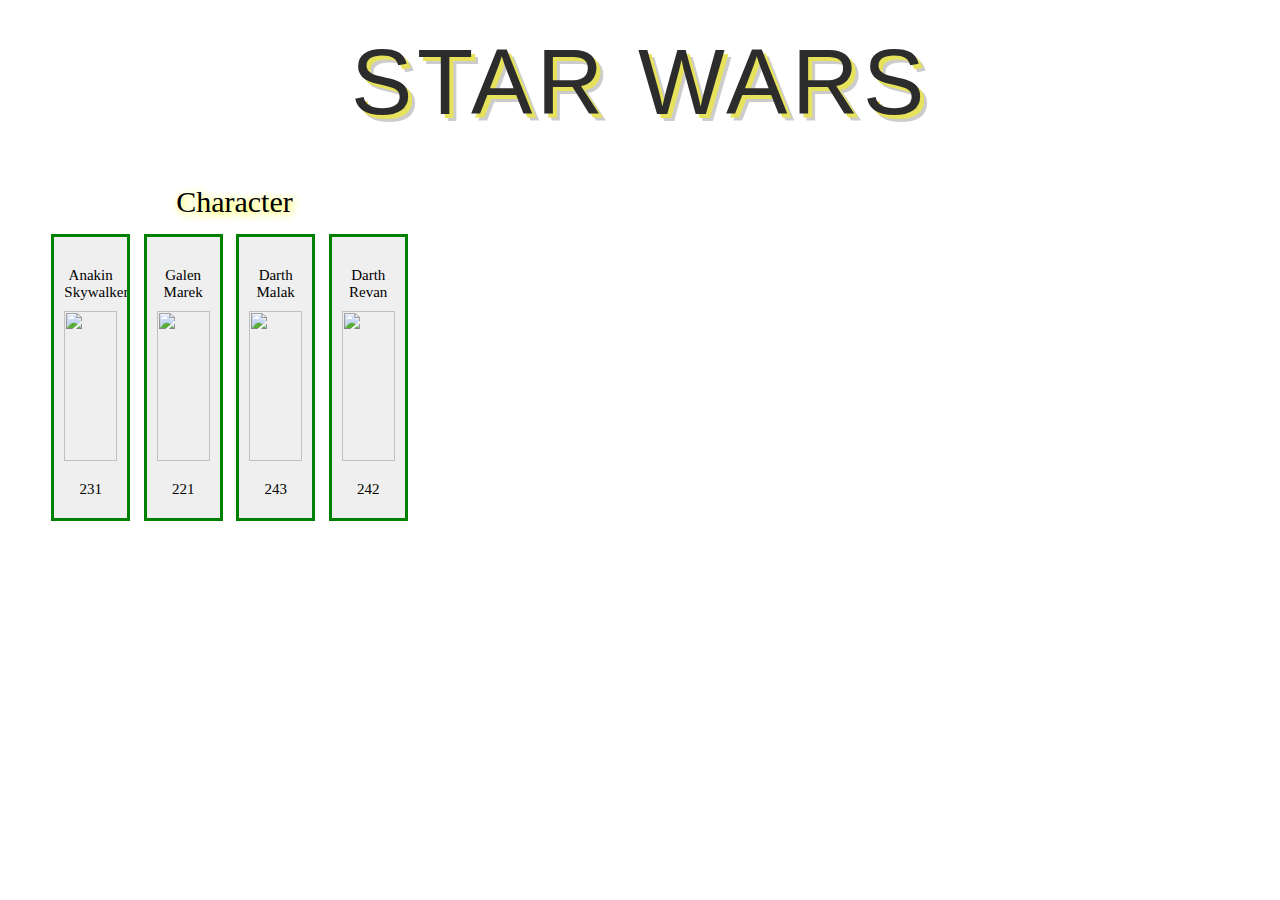
==== gamePage.html @ 846f150d "Pre-Final Fixes" ====
<!--Author: Alfredo Rodriguez-->
<!--File: gamePage.html-->
<!--Date: 7/8/2017-->

<!DOCTYPE html>
<html lang="en">
<head>
    <meta charset="UTF-8">
    <meta name="viewport" content="width=device=width,initial-scale=1, maximum-scale=1 ,user-scalable=no">
    <meta name="author" content="Alfredo Rodriguez">
    <title>Star Wars RPG</title>

    <!--Scripts-->
    <script src="https://ajax.googleapis.com/ajax/libs/jquery/3.2.1/jquery.min.js"></script>

    <script type="text/javascript" src="assets/js/script.js"></script>

    <!-- Latest compiled and minified CSS -->
    <link rel="stylesheet" href="https://maxcdn.bootstrapcdn.com/bootstrap/3.3.7/css/bootstrap.min.css"
          integrity="sha384-BVYiiSIFeK1dGmJRAkycuHAHRg32OmUcww7on3RYdg4Va+PmSTsz/K68vbdEjh4u" crossorigin="anonymous">


    <link rel="stylesheet" type="text/css" href="assets/css/reset.css">

    <link rel="stylesheet" type="text/css" href="assets/css/style.css">


</head>
<body>

<audio src="assets/sounds/anakinVoice.mp3" id="anakinVoice"></audio>
<audio src="assets/sounds/darthMalakVoice.mp3" id="malakVoice"></audio>
<audio src="assets/sounds/galenVoice.mp3" id="galenVoice"></audio>
<audio src="assets/sounds/revanVoice.mp3" id="revanVoice"></audio>
<audio src="assets/sounds/starwarsBackgroundMusic.mp3" id="backgroundMusic"></audio>


<div class="container-fluid">


    <div class="row">

        <div class="col-lg-12">

            <h1 id="title"> Star Wars </h1>

        </div>

    </div>

    <div class="row">

    <div class="row" id="rowLeft">

        <div class="row">

            <h1>Character</h1>

            <div class="col-md-6" id="characterSelection">

                <button class="characters" id="Anakin-1">

                    <h2 id="anakinName">Anakin Skywalker</h2>

                    <img src="assets/images/anakinSkywalker.jpg" class="images">

                    <div class="anakinHP"></div>

                </button>

                <button class="characters" id="Galen-1">

                    <h2 id="galenName">Galen Marek</h2>

                    <img src="assets/images/galenMarek.jpg" class="images">

                    <div class="galenHP"></div>

                </button>

                <button class="characters" id="Malak-1">

                    <h2 id="malekName">Darth Malak</h2>

                    <img src="assets/images/darthMalak.jpg" class="images">

                    <div class="malakHP"></div>

                </button>

                <button class="characters" id="Revan-1">

                    <h2 id="revanName">Darth Revan</h2>

                    <img src="assets/images/darthRevan.jpg" class="images">

                    <div class="revanHP"></div>

                </button>

            </div>

        </div>


        <div class="row">

            <h1 id="enemyHeader">Enemies</h1>

            <div class="col-md-6" id="enemySelection">

                <button class="enemies" id="Anakin-2">

                    <h2>Anakin Skywalker</h2>

                    <img src="assets/images/anakinSkywalker.jpg" class="images">

                    <div class="anakin-2-HP"></div>

                </button>

                <button class="enemies" id="Galen-2">

                    <h2>Galen Marek</h2>

                    <img src="assets/images/galenMarek.jpg" class="images">

                    <div class="galen-2-HP"></div>

                </button>

                <button class="enemies" id="Malak-2">

                    <h2>Darth Malak</h2>

                    <img src="assets/images/darthMalak.jpg" class="images">

                    <div class="malak-2-HP"></div>

                </button>

                <button class="enemies" id="Revan-2">

                    <h2>Darth Revan</h2>

                    <img src="assets/images/darthRevan.jpg" class="images">

                    <div class="revan-2-HP"></div>

                </button>

            </div>

        </div>

        <div class="row">

            <div class="col-md-6" id="playButtons">

                <a href="#" class="button black" id="attack">Attack</a>

                <a href="#" class="button purple" id="force">Force Attack</a>

                <a href="#" class="button dsgnmoo" id="enrage">Enrage</a>

            </div>

        </div>


        <div class="row">

            <h1 id="defenderHeader">Defender</h1>

            <div class="col-md-6" id="fightStage">

                <button class="enemies" id="Anakin-3">

                    <h2>Anakin Skywalker</h2>

                    <img src="assets/images/anakinSkywalker.jpg" class="images">

                    <div class="anakin-2-HP"></div>

                </button>

                <button class="enemies" id="Galen-3" onmouseover=>

                    <h2>Galen Marek</h2>

                    <img src="assets/images/galenMarek.jpg" class="images">

                    <div class="galen-2-HP"></div>

                </button>

                <button class="enemies" id="Malak-3">

                    <h2>Darth Malak</h2>

                    <img src="assets/images/darthMalak.jpg" class="images">

                    <div class="malak-2-HP"></div>

                </button>

                <button class="enemies" id="Revan-3">

                    <h2>Darth Revan</h2>

                    <img src="assets/images/darthRevan.jpg" class="images">

                    <div class="revan-2-HP"></div>

                </button>

            </div>

        </div>


        <div class="row">

            <div class="col-md-6" id="resetStage">

                <a href="#" class="button rss" id="resetGame">Reset Game</a>

                <a href="index.html" class="button yahoo" id="crawlSequence">Crawl Sequence</a>

            </div>

        </div>

    </div>

    <div class="row" id="rowRight">

        <div class="col-md-6" id="textBox">

            <div id="gameStatus">

                <h1>BABABABBABABA</h1>

            </div>

        </div>

    </div>

    </div>

</div>

</body>
</html>
---- assets/css/style.css ----
/*
    Global Page Settings
 */

body
{
    background: url("../images/starWarsbg.jpg");
}


#characterSelection, #enemySelection, #fightStage, #playButtons,
#resetStage, #textBox
{
    text-align: center;

    margin: 1% 10% 1% 10%;

    width: 80%;
}

#rowLeft
{
    float: left;
}

#rowRight
{
    float: right;
}

h1
{
    text-align: center;

    color: #000000;

    font: 30px Arial Bold;

    text-shadow: 2px 2px 8px yellow;
}

h2
{
    font: 15px Arial bold;

    color: black;

}

/*
title box
*/

.col-lg-12
{
    margin: 0;
    padding: 0;
}

#title {
    margin: 10px;

    font-family: "Avant Garde", Avantgarde, "Century Gothic", CenturyGothic, "AppleGothic", sans-serif;
    font-size: 92px;
    padding: 20px 50px;
    text-align: center;
    text-transform: uppercase;
    text-rendering: optimizeLegibility;

    color: #2c2c2c;
    letter-spacing: .05em;
    text-shadow: 4px 4px 0px #e6e25b, 7px 7px 0px rgba(0, 0, 0, 0.2);
}

/*
Character Selection box
 */

button
{
    padding: 10px;

    margin-right: 10px;
}

.images
{
    height: 150px;
    width: 100%;
}

.characters
{
    border: solid 3px green;

    height: 20%;
    width: 20%;

    overflow: hidden;
}

/*Enemy Selection boxes*/

.enemies
{
    background: darkred;

    border: solid 3px black;

    height: 20%;
    width: 20%;

    overflow: hidden;
}

/*Game Buttons*/


a.button::before {
    -webkit-border-radius: 3px;
    -moz-border-radius: 3px;
    -webkit-box-shadow: #959595 0 2px 5px;
    -moz-box-shadow: #959595 0 2px 5px;
    border-radius: 3px;
    box-shadow: #959595 0 2px 5px;
    content: "";
    display: block;
    height: 100%;
    left: 0;
    padding: 2px 0 0;
    position: absolute;
    top: 0;
    width: 100%; }

a.button:active::before { padding: 1px 0 0; }

/**
 * Grey
 */
a.button {
    -moz-box-shadow: inset 0 0 0 1px #63ad0d;
    -webkit-box-shadow: inset 0 0 0 1px #63ad0d;
    -moz-border-radius: 3px;
    -webkit-border-radius: 3px;
    background: #eee;
    background: -webkit-gradient(linear, 0 0, 0 bottom, from(#eee), to(#e2e2e2));
    background: -moz-linear-gradient(#eee, #e2e2e2);
    background: linear-gradient(#eee, #e2e2e2);
    border: solid 1px #d0d0d0;
    border-bottom: solid 3px #b2b1b1;
    border-radius: 3px;
    box-shadow: inset 0 0 0 1px #f5f5f5;
    color: #555;
    display: inline-block;
    font: bold 12px Arial, Helvetica, Clean, sans-serif;
    margin: 0 25px 25px 0;
    padding: 10px 20px;
    position: relative;
    text-align: center;
    text-decoration: none;
    text-shadow: 0 1px 0 #fafafa; }

a.button:hover {
    background: #e4e4e4;
    background: -webkit-gradient(linear, 0 0, 0 bottom, from(#e4e4e4), to(#ededed));
    background: -moz-linear-gradient(#e4e4e4, #ededed);
    background: linear-gradient(#e4e4e4, #ededed);
    border: solid 1px #c2c2c2;
    border-bottom: solid 3px #b2b1b1;
    box-shadow: inset 0 0 0 1px #efefef; }

a.button:active {
    background: #dfdfdf;
    background: -webkit-gradient(linear, 0 0, 0 bottom, from(#dfdfdf), to(#e3e3e3));
    background: -moz-linear-gradient(#dfdfdf, #e3e3e3);
    background: linear-gradient(#dfdfdf, #e3e3e3);
    border: solid 1px #959595;
    box-shadow: inset 0 10px 15px 0 #c4c4c4;
    top:2px;}


/**
 * Black
 */
a.button.black {
    background: #656565;
    background: -webkit-gradient(linear, 0 0, 0 bottom, from(#656565), to(#444));
    background: -moz-linear-gradient(#656565, #444);
    background: linear-gradient(#656565, #444);
    border: solid 1px #535353;
    border-bottom: solid 3px #414141;
    box-shadow: inset 0 0 0 1px #939393;
    color: #fff;
    text-shadow: 0 1px 0 #2f2f2f; }

a.button.black:hover {
    background: #4c4c4c;
    background: -webkit-gradient(linear, 0 0, 0 bottom, from(#4c4c4c), to(#565656));
    background: -moz-linear-gradient(#4c4c4c, #565656);
    background: linear-gradient(#4c4c4c, #565656);
    border: solid 1px #464646;
    border-bottom: solid 3px #414141;
    box-shadow: inset 0 0 0 1px #818181; }

a.button.black:active {
    background: #474747;
    background: -webkit-gradient(linear, 0 0, 0 bottom, from(#474747), to(#444));
    background: -moz-linear-gradient(#474747, #444);
    background: linear-gradient(#474747, #444);
    border: solid 1px #2f2f2f;
    box-shadow: inset 0 10px 15px 0 #3e3e3e; }

/**
 * Purple
 */
a.button.purple {
    background: #e8c4e4;
    background: -webkit-gradient(linear, 0 0, 0 bottom, from(#e8c4e4), to(#d698d0));
    background: -moz-linear-gradient(#e8c4e4, #d698d0);
    background: linear-gradient(#e8c4e4, #d698d0);
    border: solid 1px #da9fd4;
    border-bottom: solid 3px #946890;
    box-shadow: inset 0 0 0 1px #f2dcef;
    color: #7b5777;
    text-shadow: 0 1px 0 #eacae6; }

a.button.purple:hover {
    background: #daa2d4;
    background: -webkit-gradient(linear, 0 0, 0 bottom, from(#daa2d4), to(#e0b1db));
    background: -moz-linear-gradient(#daa2d4, #e0b1db);
    background: linear-gradient(#daa2d4, #e0b1db);
    border: solid 1px #ca91c4;
    border-bottom: solid 3px #946890;
    box-shadow: inset 0 0 0 1px #e9c7e6; }

a.button.purple:active {
    background: #d49ace;
    background: -webkit-gradient(linear, 0 0, 0 bottom, from(#d49ace), to(#cc94c6));
    background: -moz-linear-gradient(#d49ace, #cc94c6);
    background: linear-gradient(#d49ace, #cc94c6);
    border: solid 1px #8e678a;
    box-shadow: inset 0 10px 15px 0 #ba87b5; }

/**
 * Designmoo - Special Edition
 */
a.button.dsgnmoo {
    background: #f97779;
    background: -webkit-gradient(linear, 0 0, 0 bottom, from(#f97779), to(#ce2424));
    background: -moz-linear-gradient(#f97779, #ce2424);
    background: linear-gradient(#f97779, #ce2424);
    border: solid 1px #be2424;
    border-bottom: solid 3px #bd2524;
    box-shadow: inset 0 0 0 1px #e67e7b;
    color: #fff;
    text-shadow: 0 1px 0 #bd2524; }

a.button.dsgnmoo:hover {
    background: #ce2424;
    background: -webkit-gradient(linear, 0 0, 0 bottom, from(#ce2424), to(#f97779));
    background: -moz-linear-gradient(#ce2424, #f97779);
    background: linear-gradient(#ce2424, #f97779);
    border: solid 1px #be2424;
    border-bottom: solid 3px #bd2524;
    box-shadow: inset 0 0 0 1px #e67e7b; }

a.button.dsgnmoo:active {
    background: #ce2424;
    background: -webkit-gradient(linear, 0 0, 0 bottom, from(#ce2424), to(#f97779));
    background: -moz-linear-gradient(#ce2424, #f97779);
    background: linear-gradient(#ce2424, #f97779);
    border: solid 1px #be2424;
    box-shadow: inset 0 10px 15px 0 #bd2524; }

/**
 * RSS Feed - Special Edition
 */
a.button.rss {
    background: #f6c696;
    background: -webkit-gradient(linear, 0 0, 0 bottom, from(#f6c696), to(#e9893d));
    background: -moz-linear-gradient(#f6c696, #e9893d);
    background: linear-gradient(#f6c696, #e9893d);
    border: solid 1px #a1681b;
    border-bottom: solid 3px #a1671d;
    box-shadow: inset 0 0 0 1px #f1bb8f;
    color: #fff;
    text-shadow: 0 1px 0 #a1671d; }

a.button.rss:hover {
    background: #e9893d;
    background: -webkit-gradient(linear, 0 0, 0 bottom, from(#e9893d), to(#f6c696));
    background: -moz-linear-gradient(#e9893d, #f6c696);
    background: linear-gradient(#e9893d, #f6c696);
    border: solid 1px #a1681b;
    border-bottom: solid 3px #a1671d;
    box-shadow: inset 0 0 0 1px #f1bb8f; }

a.button.rss:active {
    background: #e9893d;
    background: -webkit-gradient(linear, 0 0, 0 bottom, from(#e9893d), to(#f6c696));
    background: -moz-linear-gradient(#e9893d, #f6c696);
    background: linear-gradient(#e9893d, #f6c696);
    border: solid 1px #a1681b;
    box-shadow: inset 0 10px 15px 0 #a1671d; }

/**
 * Yahoo - Special Edition
 */
a.button.yahoo {
    background: #be95b7;
    background: -webkit-gradient(linear, 0 0, 0 bottom, from(#be95b7), to(#5f396a));
    background: -moz-linear-gradient(#be95b7, #5f396a);
    background: linear-gradient(#be95b7, #5f396a);
    border: solid 1px #4b2a55;
    border-bottom: solid 3px #4d2955;
    box-shadow: inset 0 0 0 1px #9c83a1;
    color: #fff;
    text-shadow: 0 1px 0 #4d2955; }

a.button.yahoo:hover {
    background: #5f396a;
    background: -webkit-gradient(linear, 0 0, 0 bottom, from(#5f396a), to(#be95b7));
    background: -moz-linear-gradient(#5f396a, #be95b7);
    background: linear-gradient(#5f396a, #be95b7);
    border: solid 1px #4b2a55;
    border-bottom: solid 3px #4d2955;
    box-shadow: inset 0 0 0 1px #9c83a1; }

a.button.yahoo:active {
    background: #5f396a;
    background: -webkit-gradient(linear, 0 0, 0 bottom, from(#5f396a), to(#be95b7));
    background: -moz-linear-gradient(#5f396a, #be95b7);
    background: linear-gradient(#5f396a, #be95b7);
    border: solid 1px #4b2a55;
    box-shadow: inset 0 10px 15px 0 #4d2955; }
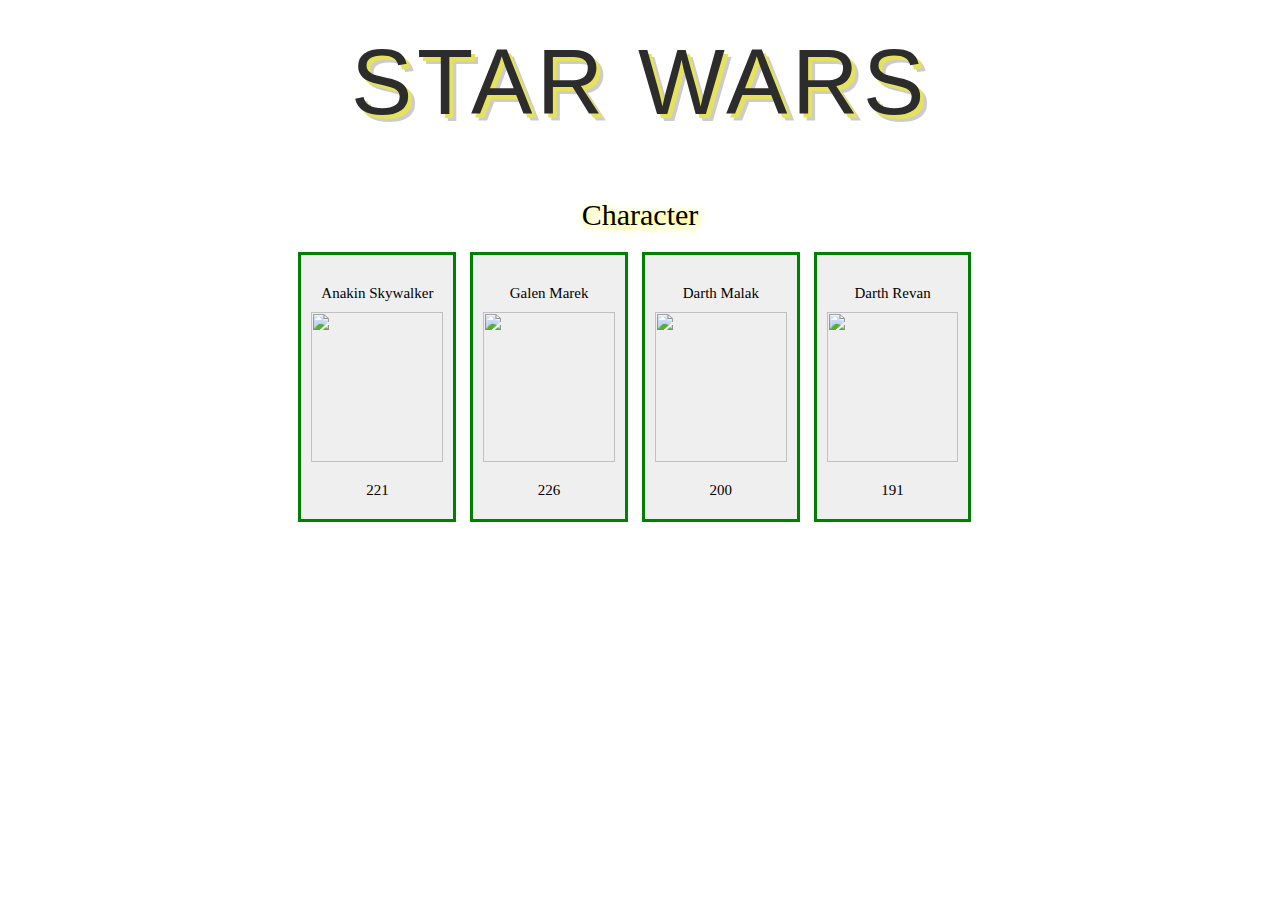
==== commit 3da10e1c: "Final Touches" ====
--- a/gamePage.html
+++ b/gamePage.html
@@ -37,7 +37,6 @@
 
 <div class="container-fluid">
 
-
     <div class="row">
 
         <div class="col-lg-12">
@@ -48,206 +47,224 @@
 
     </div>
 
-    <div class="row">
-
-    <div class="row" id="rowLeft">
-
-        <div class="row">
-
-            <h1>Character</h1>
-
-            <div class="col-md-6" id="characterSelection">
-
-                <button class="characters" id="Anakin-1">
-
-                    <h2 id="anakinName">Anakin Skywalker</h2>
-
-                    <img src="assets/images/anakinSkywalker.jpg" class="images">
-
-                    <div class="anakinHP"></div>
-
-                </button>
-
-                <button class="characters" id="Galen-1">
-
-                    <h2 id="galenName">Galen Marek</h2>
-
-                    <img src="assets/images/galenMarek.jpg" class="images">
-
-                    <div class="galenHP"></div>
-
-                </button>
-
-                <button class="characters" id="Malak-1">
-
-                    <h2 id="malekName">Darth Malak</h2>
-
-                    <img src="assets/images/darthMalak.jpg" class="images">
-
-                    <div class="malakHP"></div>
-
-                </button>
-
-                <button class="characters" id="Revan-1">
-
-                    <h2 id="revanName">Darth Revan</h2>
-
-                    <img src="assets/images/darthRevan.jpg" class="images">
-
-                    <div class="revanHP"></div>
-
-                </button>
+
+    <div class="row row-offcanvas row-offcanvas-right">
+
+        <div class="col-6 col-md-9">
+
+            <div class="row">
+
+                <h1>Character</h1>
+
+                <div class="col-md-6" id="characterSelection">
+
+                    <button class="characters" id="Anakin-1">
+
+                        <h2 id="anakinName">Anakin Skywalker</h2>
+
+                        <img src="assets/images/anakinSkywalker.jpg" class="images">
+
+                        <div class="anakinHP"></div>
+
+                    </button>
+
+                    <button class="characters" id="Galen-1">
+
+                        <h2 id="galenName">Galen Marek</h2>
+
+                        <img src="assets/images/galenMarek.jpg" class="images">
+
+                        <div class="galenHP"></div>
+
+                    </button>
+
+                    <button class="characters" id="Malak-1">
+
+                        <h2 id="malekName">Darth Malak</h2>
+
+                        <img src="assets/images/darthMalak.jpg" class="images">
+
+                        <div class="malakHP"></div>
+
+                    </button>
+
+                    <button class="characters" id="Revan-1">
+
+                        <h2 id="revanName">Darth Revan</h2>
+
+                        <img src="assets/images/darthRevan.jpg" class="images">
+
+                        <div class="revanHP"></div>
+
+                    </button>
+
+                </div>
+
+            </div>
+
+
+            <div class="row">
+
+                <h1 id="enemyHeader">Enemies</h1>
+
+                <div class="col-md-6" id="enemySelection">
+
+                    <button class="enemies" id="Anakin-2">
+
+                        <h2>Anakin Skywalker</h2>
+
+                        <img src="assets/images/anakinSkywalker.jpg" class="images">
+
+                        <div class="anakin-2-HP"></div>
+
+                    </button>
+
+                    <button class="enemies" id="Galen-2">
+
+                        <h2>Galen Marek</h2>
+
+                        <img src="assets/images/galenMarek.jpg" class="images">
+
+                        <div class="galen-2-HP"></div>
+
+                    </button>
+
+                    <button class="enemies" id="Malak-2">
+
+                        <h2>Darth Malak</h2>
+
+                        <img src="assets/images/darthMalak.jpg" class="images">
+
+                        <div class="malak-2-HP"></div>
+
+                    </button>
+
+                    <button class="enemies" id="Revan-2">
+
+                        <h2>Darth Revan</h2>
+
+                        <img src="assets/images/darthRevan.jpg" class="images">
+
+                        <div class="revan-2-HP"></div>
+
+                    </button>
+
+                </div>
+
+            </div>
+
+            <div class="row">
+
+                <div class="col-md-6" id="playButtons">
+
+                    <a href="#" class="button black" id="attack">Attack</a>
+
+                    <a href="#" class="button purple" id="force">Force Attack</a>
+
+                    <a href="#" class="button dsgnmoo" id="enrage">Enrage</a>
+
+                </div>
+
+            </div>
+
+
+            <div class="row">
+
+                <h1 id="defenderHeader">Defender</h1>
+
+                <div class="col-md-6" id="fightStage">
+
+                    <button class="enemies" id="Anakin-3">
+
+                        <h2>Anakin Skywalker</h2>
+
+                        <img src="assets/images/anakinSkywalker.jpg" class="images">
+
+                        <div class="anakin-2-HP"></div>
+
+                    </button>
+
+                    <button class="enemies" id="Galen-3" onmouseover=>
+
+                        <h2>Galen Marek</h2>
+
+                        <img src="assets/images/galenMarek.jpg" class="images">
+
+                        <div class="galen-2-HP"></div>
+
+                    </button>
+
+                    <button class="enemies" id="Malak-3">
+
+                        <h2>Darth Malak</h2>
+
+                        <img src="assets/images/darthMalak.jpg" class="images">
+
+                        <div class="malak-2-HP"></div>
+
+                    </button>
+
+                    <button class="enemies" id="Revan-3">
+
+                        <h2>Darth Revan</h2>
+
+                        <img src="assets/images/darthRevan.jpg" class="images">
+
+                        <div class="revan-2-HP"></div>
+
+                    </button>
+
+                </div>
+
+            </div>
+
+
+            <div class="row">
+
+                <div class="col-md-6" id="resetStage">
+
+                    <a href="#" class="button rss" id="resetGame">Reset Game</a>
+
+                    <a href="index.html" class="button yahoo" id="crawlSequence">Crawl Sequence</a>
+
+                </div>
 
             </div>
 
         </div>
 
-
-        <div class="row">
-
-            <h1 id="enemyHeader">Enemies</h1>
-
-            <div class="col-md-6" id="enemySelection">
-
-                <button class="enemies" id="Anakin-2">
-
-                    <h2>Anakin Skywalker</h2>
-
-                    <img src="assets/images/anakinSkywalker.jpg" class="images">
-
-                    <div class="anakin-2-HP"></div>
-
-                </button>
-
-                <button class="enemies" id="Galen-2">
-
-                    <h2>Galen Marek</h2>
-
-                    <img src="assets/images/galenMarek.jpg" class="images">
-
-                    <div class="galen-2-HP"></div>
-
-                </button>
-
-                <button class="enemies" id="Malak-2">
-
-                    <h2>Darth Malak</h2>
-
-                    <img src="assets/images/darthMalak.jpg" class="images">
-
-                    <div class="malak-2-HP"></div>
-
-                </button>
-
-                <button class="enemies" id="Revan-2">
-
-                    <h2>Darth Revan</h2>
-
-                    <img src="assets/images/darthRevan.jpg" class="images">
-
-                    <div class="revan-2-HP"></div>
-
-                </button>
-
-            </div>
+        <div class="col-6 col-md-3 sidebar-offcanvas" id="sidebar">
+
+            <div id="character">
+
+                <h1 id="characterName"></h1>
+
+                <h1>Character Health: <span id="characterHealth"></span></h1>
+
+                <h1>Attack Power: <span id="AP"></span></h1>
+
+            </div>
+
+            <div id="textBox">
+
+
+            </div>
+
+            <div id="enemy">
+
+                <h1 id="enemyName"></h1>
+
+                <h1>Character Health: <span id="enemyHealth"></span></h1>
+
+            </div>
+
 
         </div>
 
-        <div class="row">
-
-            <div class="col-md-6" id="playButtons">
-
-                <a href="#" class="button black" id="attack">Attack</a>
-
-                <a href="#" class="button purple" id="force">Force Attack</a>
-
-                <a href="#" class="button dsgnmoo" id="enrage">Enrage</a>
-
-            </div>
-
-        </div>
-
-
-        <div class="row">
-
-            <h1 id="defenderHeader">Defender</h1>
-
-            <div class="col-md-6" id="fightStage">
-
-                <button class="enemies" id="Anakin-3">
-
-                    <h2>Anakin Skywalker</h2>
-
-                    <img src="assets/images/anakinSkywalker.jpg" class="images">
-
-                    <div class="anakin-2-HP"></div>
-
-                </button>
-
-                <button class="enemies" id="Galen-3" onmouseover=>
-
-                    <h2>Galen Marek</h2>
-
-                    <img src="assets/images/galenMarek.jpg" class="images">
-
-                    <div class="galen-2-HP"></div>
-
-                </button>
-
-                <button class="enemies" id="Malak-3">
-
-                    <h2>Darth Malak</h2>
-
-                    <img src="assets/images/darthMalak.jpg" class="images">
-
-                    <div class="malak-2-HP"></div>
-
-                </button>
-
-                <button class="enemies" id="Revan-3">
-
-                    <h2>Darth Revan</h2>
-
-                    <img src="assets/images/darthRevan.jpg" class="images">
-
-                    <div class="revan-2-HP"></div>
-
-                </button>
-
-            </div>
-
-        </div>
-
-
-        <div class="row">
-
-            <div class="col-md-6" id="resetStage">
-
-                <a href="#" class="button rss" id="resetGame">Reset Game</a>
-
-                <a href="index.html" class="button yahoo" id="crawlSequence">Crawl Sequence</a>
-
-            </div>
-
-        </div>
-
     </div>
 
-    <div class="row" id="rowRight">
-
-        <div class="col-md-6" id="textBox">
-
-            <div id="gameStatus">
-
-                <h1>BABABABBABABA</h1>
-
-            </div>
-
-        </div>
-
-    </div>
-
-    </div>
+</div>
+
 
 </div>
 
--- a/assets/css/style.css
+++ b/assets/css/style.css
@@ -9,24 +9,29 @@
 
 
 #characterSelection, #enemySelection, #fightStage, #playButtons,
-#resetStage, #textBox
+#resetStage, .col-md-9
 {
     text-align: center;
 
     margin: 1% 10% 1% 10%;
 
     width: 80%;
-}
-
-#rowLeft
-{
-    float: left;
-}
-
-#rowRight
-{
-    float: right;
-}
+
+    z-index: 0;
+}
+
+#sidebar
+{
+    z-index: 2;
+
+    position: absolute;
+
+    top: 25%;
+    right: 24%;
+
+    overflow: hidden;
+}
+
 
 h1
 {
@@ -334,4 +339,11 @@
     border: solid 1px #4b2a55;
     box-shadow: inset 0 10px 15px 0 #4d2955; }
 
-
+/*textbox*/
+
+
+#textBox
+{
+    margin-bottom: 15%;
+    margin-top: 15%;
+}